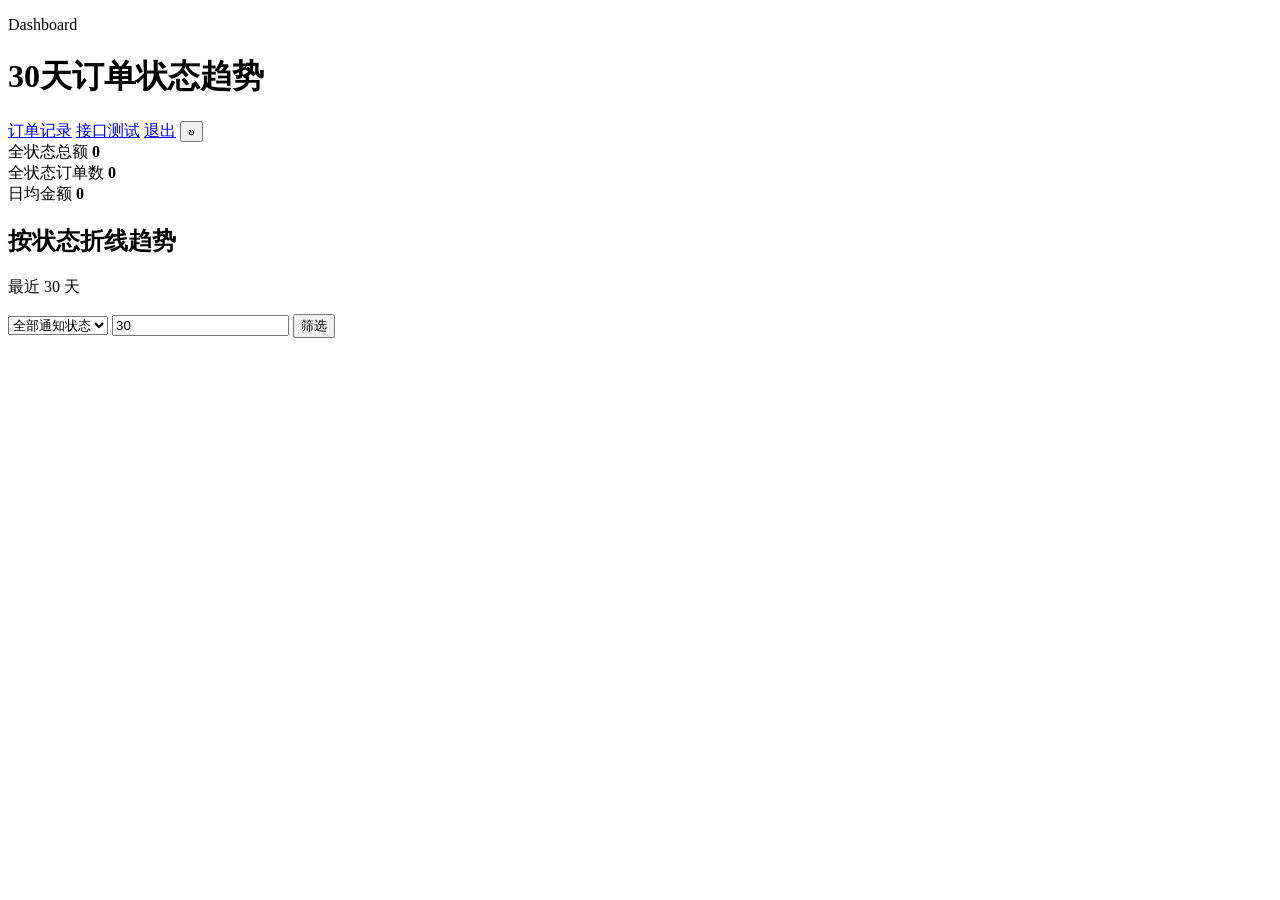
==== internal/web/static/index.html @ fb921a65 "Initial bookkeeping API implementation" ====
<!doctype html>
<html lang="zh-CN">
  <head>
    <meta charset="utf-8" />
    <meta name="viewport" content="width=device-width, initial-scale=1" />
    <meta name="theme-color" content="#0f766e" />
    <meta name="apple-mobile-web-app-capable" content="yes" />
    <meta name="apple-mobile-web-app-title" content="订单统计" />
    <meta name="mobile-web-app-capable" content="yes" />
    <link rel="manifest" href="/assets/manifest.webmanifest" />
    <title>30天订单趋势</title>
    <link rel="stylesheet" href="/assets/styles.css" />
  </head>
  <body>
    <div class="app-shell">
      <header class="topbar">
        <div>
          <p class="eyebrow">Dashboard</p>
          <h1>30天订单状态趋势</h1>
        </div>
        <nav class="topbar-actions" aria-label="页面导航">
          <a class="nav-link" href="/orders">订单记录</a>
          <a class="nav-link" href="/api-test" data-api-test-link>接口测试</a>
          <a class="nav-link" href="/logout">退出</a>
          <button class="icon-button" id="refreshButton" type="button" title="刷新统计" aria-label="刷新统计">
            <span aria-hidden="true">↻</span>
          </button>
        </nav>
      </header>

      <main class="dashboard">
        <section class="metric-strip" aria-label="统计概览">
          <div class="metric">
            <span>全状态总额</span>
            <strong id="totalAmount">0</strong>
          </div>
          <div class="metric">
            <span>全状态订单数</span>
            <strong id="totalOrders">0</strong>
          </div>
          <div class="metric">
            <span>日均金额</span>
            <strong id="averageAmount">0</strong>
          </div>
        </section>

        <section class="chart-section" aria-labelledby="chartTitle">
          <div class="toolbar dashboard-toolbar">
            <div>
              <h2 id="chartTitle">按状态折线趋势</h2>
              <p id="chartSummary">最近 30 天</p>
            </div>

            <form id="statsFilterForm" class="filters dashboard-filters">
              <select name="notify_status">
                <option value="">全部通知状态</option>
                <option value="pending">待通知</option>
                <option value="sent">已通知</option>
                <option value="failed">通知失败</option>
              </select>
              <input name="days" value="30" inputmode="numeric" aria-label="统计天数" />
              <button type="submit">筛选</button>
            </form>
          </div>

          <div id="notice" class="notice" role="status" aria-live="polite"></div>

          <div class="chart-wrap">
            <div class="chart-grid" aria-hidden="true">
              <span></span>
              <span></span>
              <span></span>
              <span></span>
            </div>
            <div id="lineChart" class="line-chart" role="img" aria-label="最近 30 天按订单状态统计的金额折线图"></div>
          </div>
        </section>
      </main>
    </div>

    <script src="/assets/auth.js" defer></script>
    <script src="/assets/dashboard.js" defer></script>
  </body>
</html>
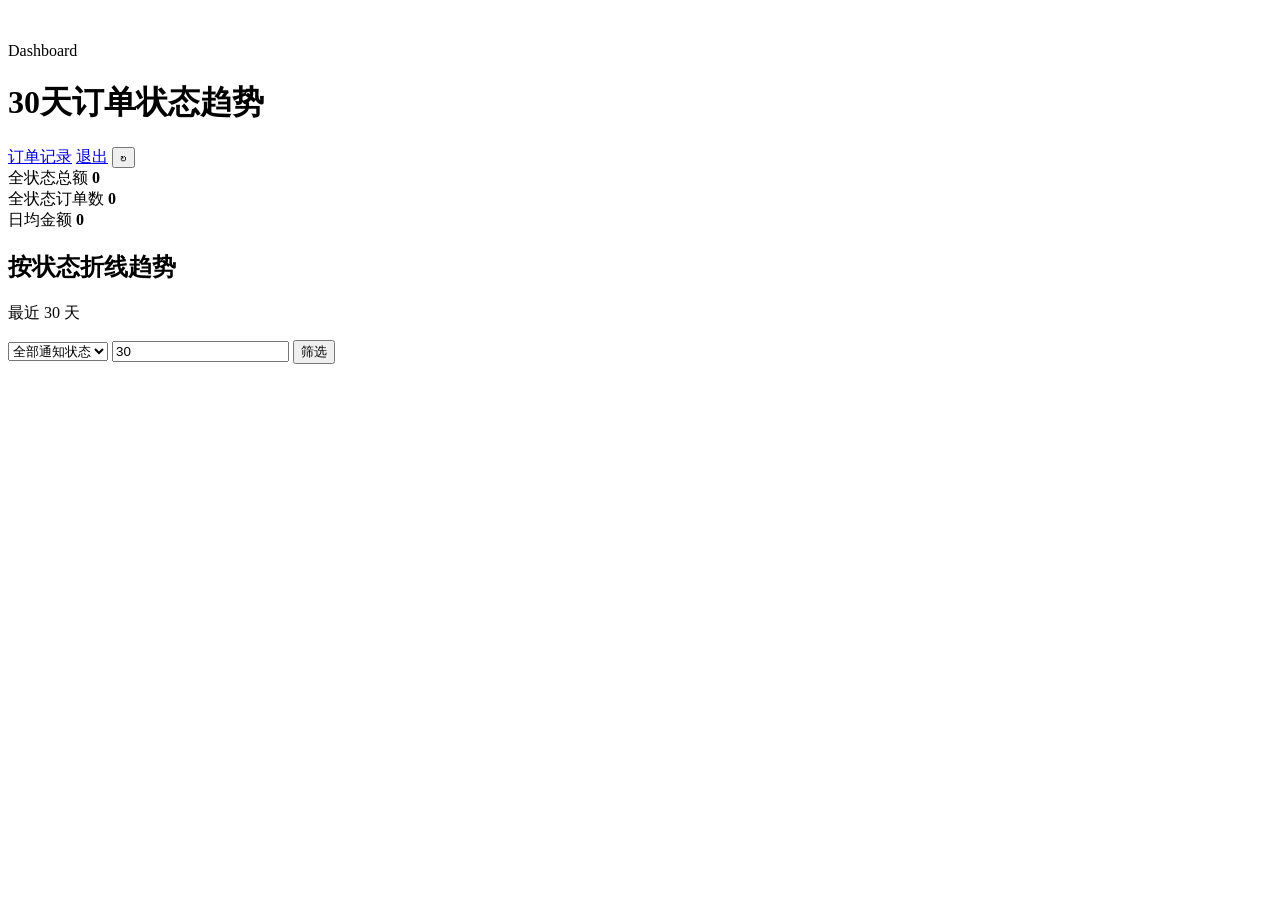
==== commit 82645fd3: "Refresh web branding and not found page" ====
--- a/internal/web/static/index.html
+++ b/internal/web/static/index.html
@@ -7,6 +7,7 @@
     <meta name="apple-mobile-web-app-capable" content="yes" />
     <meta name="apple-mobile-web-app-title" content="订单统计" />
     <meta name="mobile-web-app-capable" content="yes" />
+    <link rel="icon" href="/assets/logo.svg" type="image/svg+xml" />
     <link rel="manifest" href="/assets/manifest.webmanifest" />
     <title>30天订单趋势</title>
     <link rel="stylesheet" href="/assets/styles.css" />
@@ -14,13 +15,16 @@
   <body>
     <div class="app-shell">
       <header class="topbar">
-        <div>
-          <p class="eyebrow">Dashboard</p>
-          <h1>30天订单状态趋势</h1>
+        <div class="brand-heading">
+          <img class="brand-mark" src="/assets/logo.svg" alt="" />
+          <div>
+            <p class="eyebrow">Dashboard</p>
+            <h1>30天订单状态趋势</h1>
+          </div>
         </div>
         <nav class="topbar-actions" aria-label="页面导航">
           <a class="nav-link" href="/orders">订单记录</a>
-          <a class="nav-link" href="/api-test" data-api-test-link>接口测试</a>
+          <a class="nav-link" href="/api-test" data-api-test-link hidden>接口测试</a>
           <a class="nav-link" href="/logout">退出</a>
           <button class="icon-button" id="refreshButton" type="button" title="刷新统计" aria-label="刷新统计">
             <span aria-hidden="true">↻</span>
